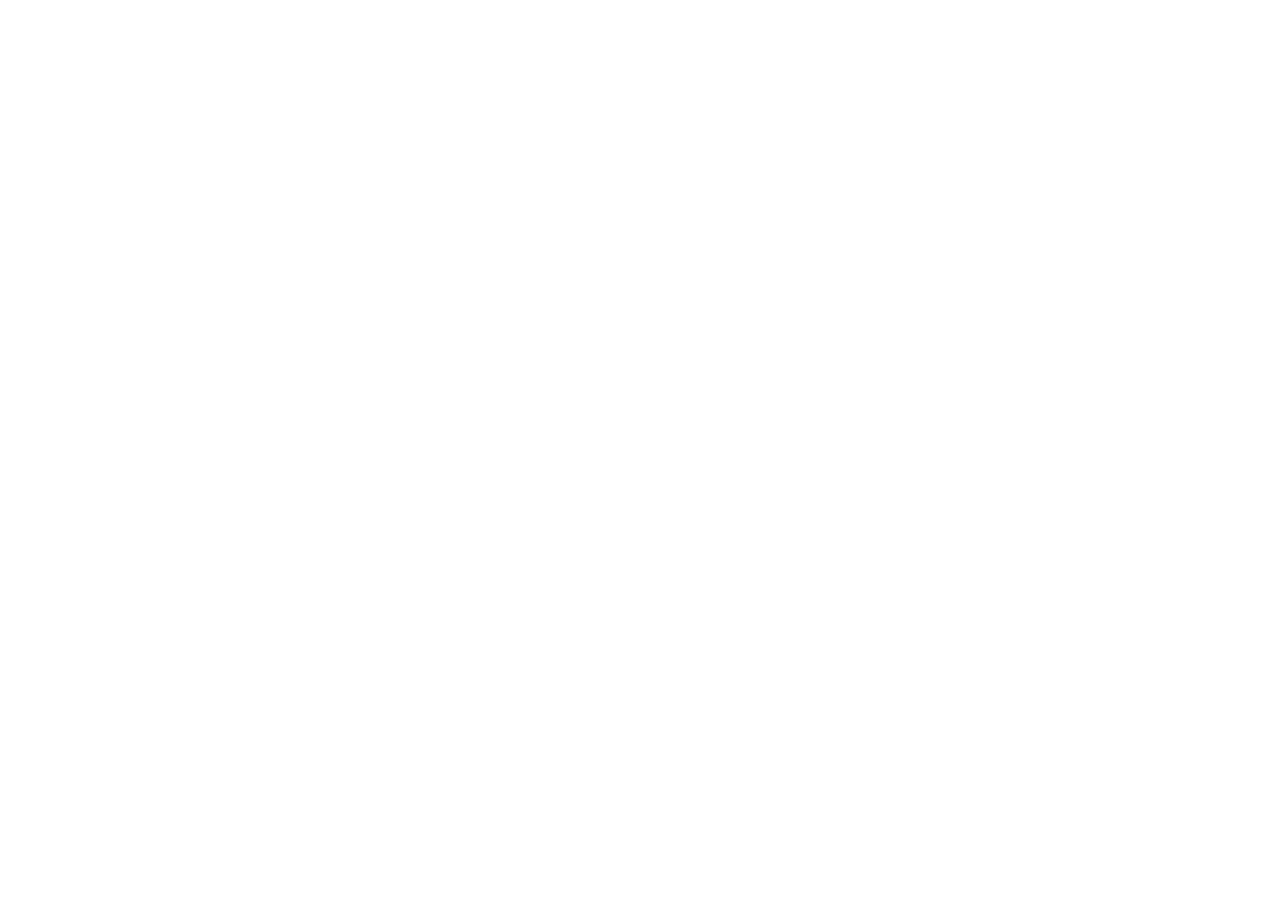
==== WebSite-Vascoes/Html-general/Index.html @ 54f86002 "creation files html and css" ====
<!DOCTYPE html>
<html lang="pt'pt">
  <head>
    <meta charset="UTF-8" />
    <meta http-equiv="X-UA-Compatible" content="IE=edge" />
    <meta name="viewport" content="width=device-width, initial-scale=1.0" />
    <link rel="stylesheet" href="../css-general/Index.css" />
    <title>Vascões</title>
  </head>
  <body>
    <nav></nav>
    <main></main>
    <footer></footer>
  </body>
</html>
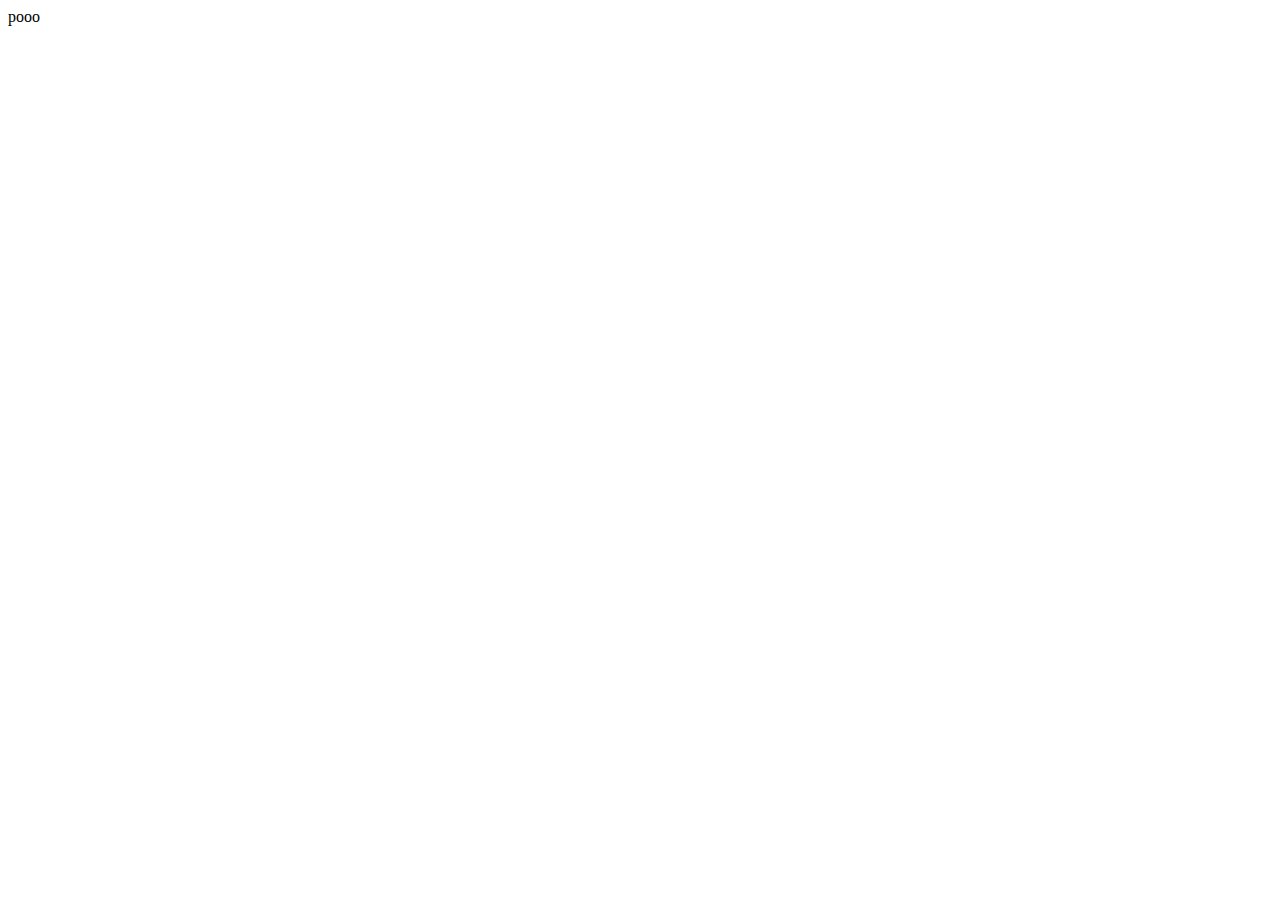
==== commit 0d33e509: "teste" ====
--- a/WebSite-Vascoes/Html-general/Index.html
+++ b/WebSite-Vascoes/Html-general/Index.html
@@ -7,7 +7,7 @@
     <link rel="stylesheet" href="../css-general/Index.css" />
     <title>Vascões</title>
   </head>
-  <body>
+  <body>pooo
     <nav></nav>
     <main></main>
     <footer></footer>
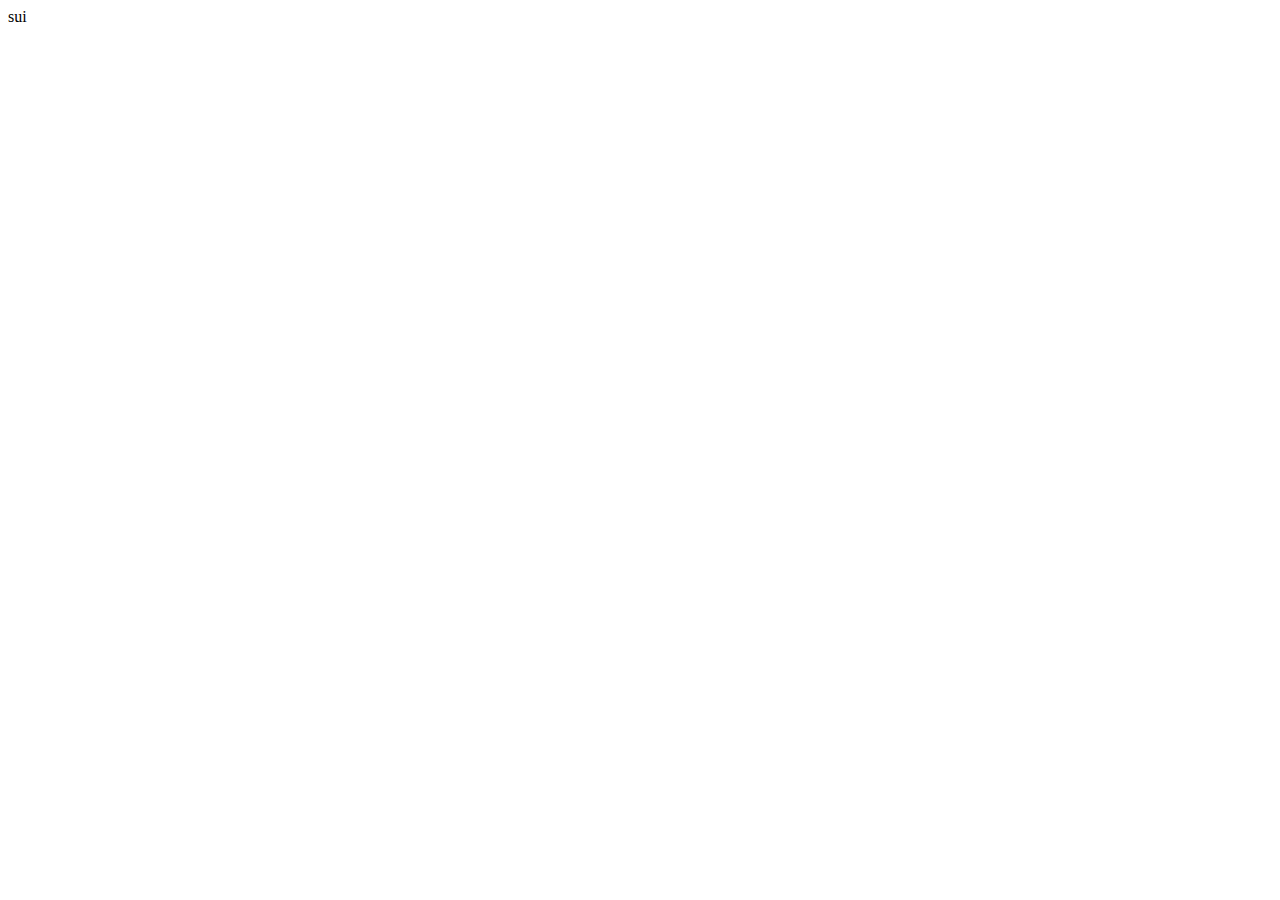
==== commit 7e37206a: "teste" ====
--- a/WebSite-Vascoes/Html-general/Index.html
+++ b/WebSite-Vascoes/Html-general/Index.html
@@ -7,7 +7,7 @@
     <link rel="stylesheet" href="../css-general/Index.css" />
     <title>Vascões</title>
   </head>
-  <body>pooo
+  <body>sui
     <nav></nav>
     <main></main>
     <footer></footer>
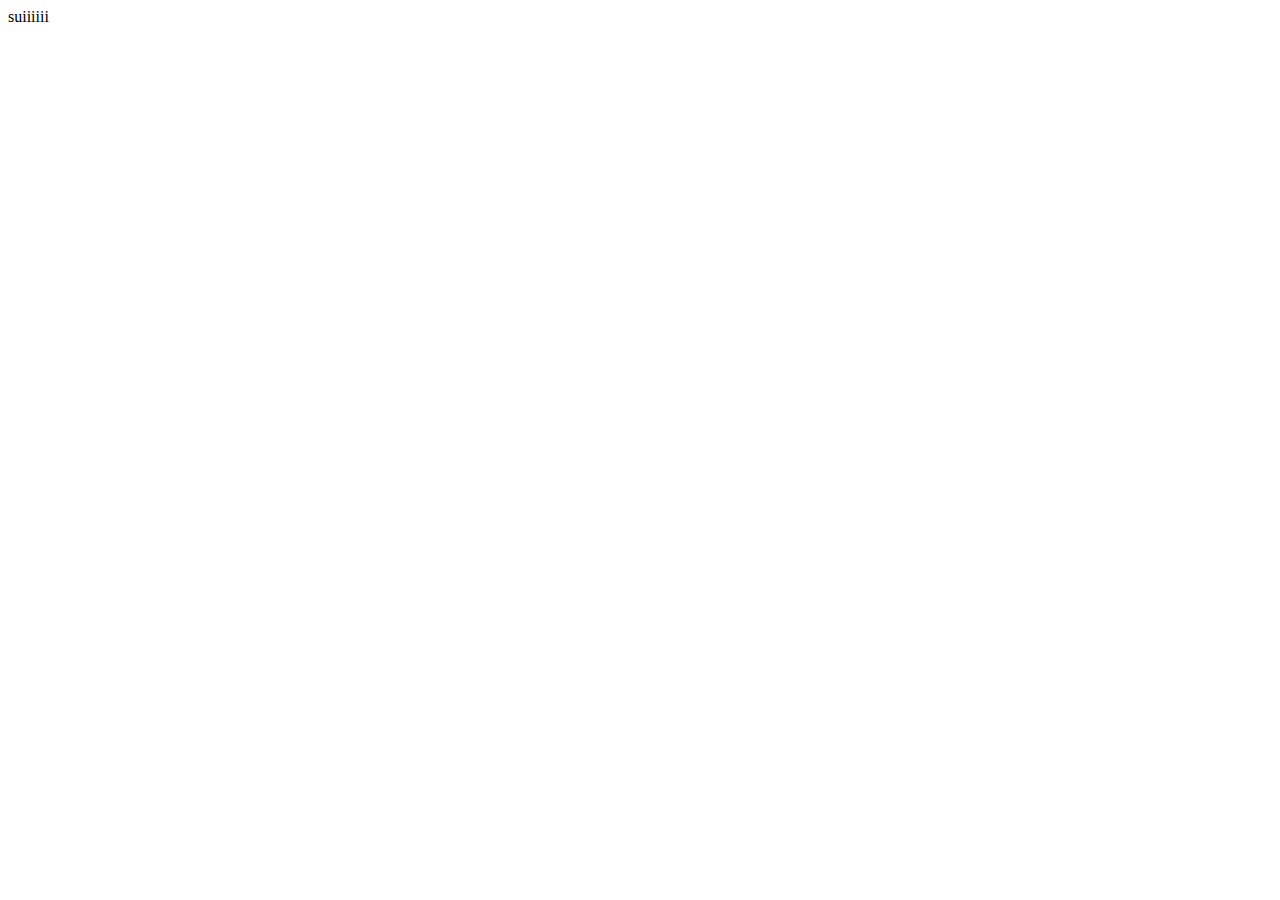
==== commit 1dc9c7d3: "teste2" ====
--- a/WebSite-Vascoes/Html-general/Index.html
+++ b/WebSite-Vascoes/Html-general/Index.html
@@ -7,7 +7,7 @@
     <link rel="stylesheet" href="../css-general/Index.css" />
     <title>Vascões</title>
   </head>
-  <body>sui
+  <body>suiiiiii
     <nav></nav>
     <main></main>
     <footer></footer>
